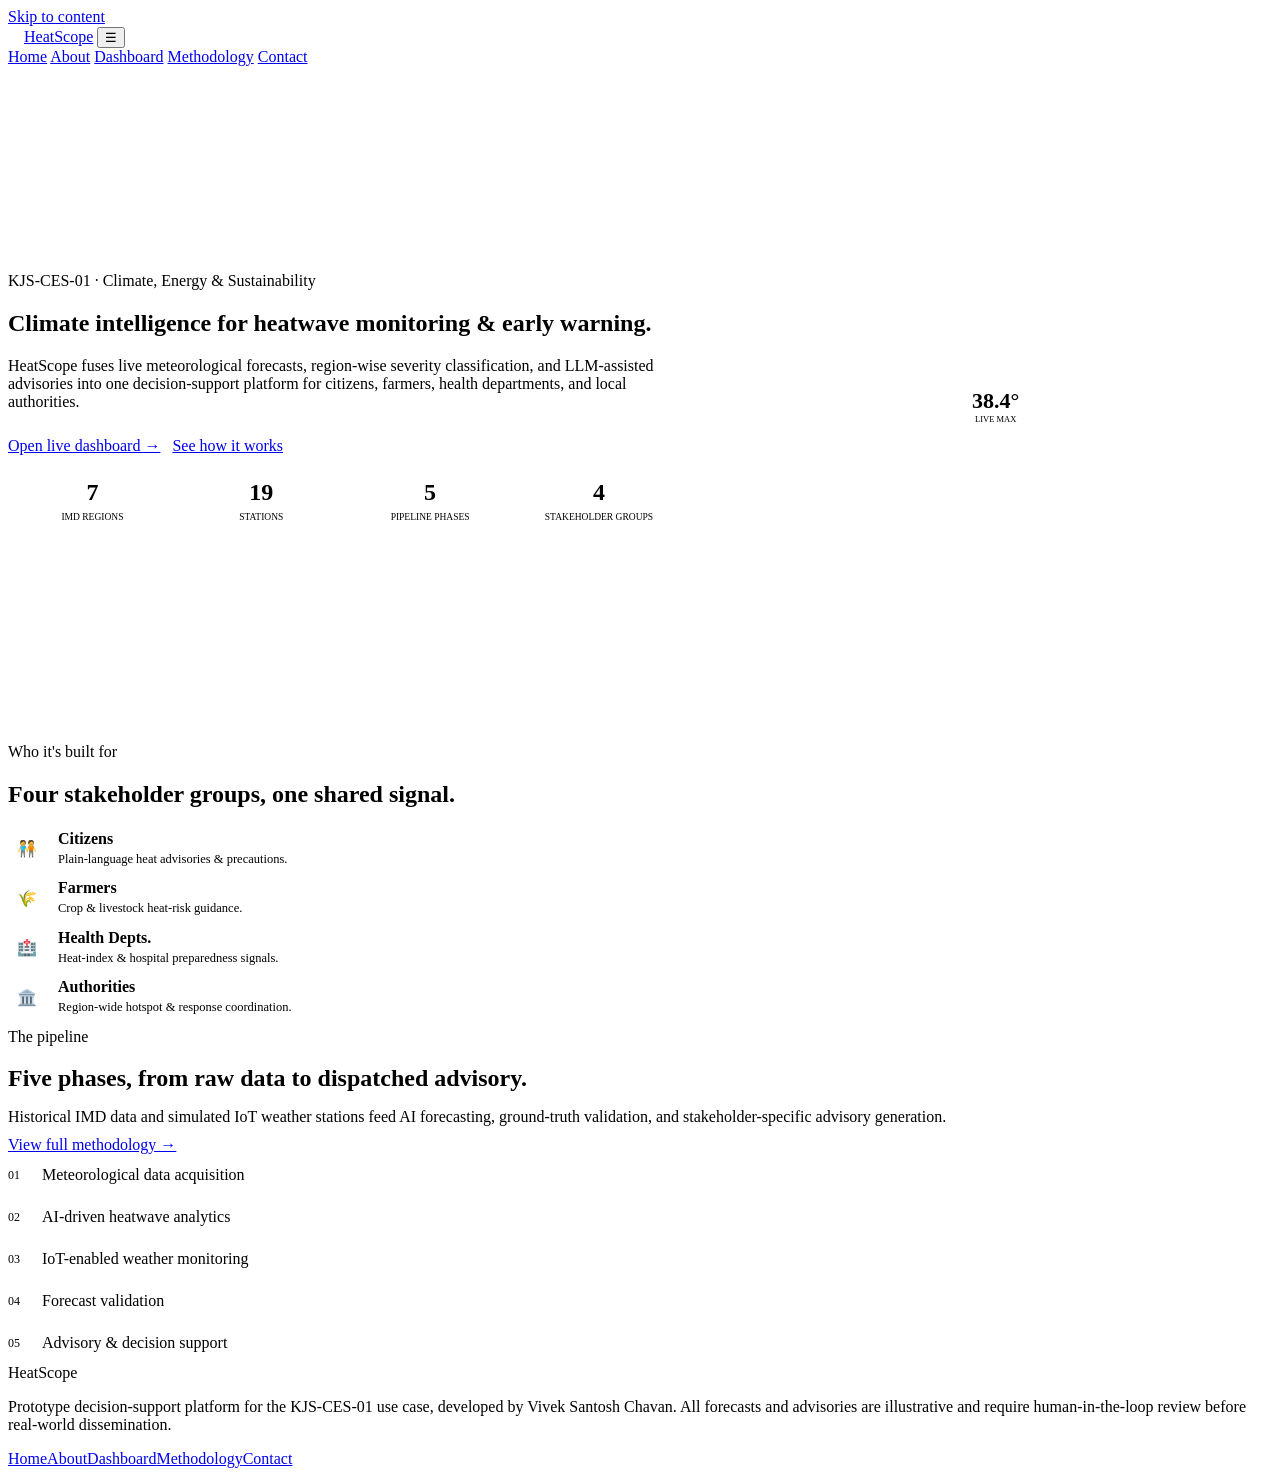
==== index.html @ 1d0b04e9 "Add files via upload" ====
<!DOCTYPE html>
<html lang="en">
<head>
<meta charset="UTF-8">
<meta name="viewport" content="width=device-width, initial-scale=1.0">
<title>HeatScope — Climate Intelligence for Heatwave Monitoring</title>
<meta name="description" content="HeatScope is a heatwave early-warning decision-support platform combining live meteorological data, regional severity classification, and LLM-assisted advisories.">
<link rel="preconnect" href="https://fonts.googleapis.com">
<link href="https://fonts.googleapis.com/css2?family=Sora:wght@500;600;700;800&family=Inter:wght@400;500;600&family=JetBrains+Mono:wght@400;500;600&display=swap" rel="stylesheet">
<link rel="stylesheet" href="assets/styles.css">
<style>
.hero{padding:64px 0 40px;display:grid;grid-template-columns:1.1fr .9fr;gap:36px;align-items:center;}
@media (max-width:900px){.hero{grid-template-columns:1fr;}}
.hero-cta{display:flex;gap:12px;margin-top:26px;flex-wrap:wrap;}
.hero-art{aspect-ratio:1/1;border-radius:22px;background:linear-gradient(160deg,var(--panel-2),var(--panel));border:1px solid var(--border-soft);position:relative;overflow:hidden;display:flex;align-items:center;justify-content:center;}
.hero-art .ring{position:absolute;border-radius:50%;border:1px solid rgba(255,255,255,.06);}
.hero-art .r1{width:86%;height:86%;}
.hero-art .r2{width:62%;height:62%;}
.hero-art .core{width:120px;height:120px;border-radius:50%;background:conic-gradient(var(--magma) 0 62%, rgba(255,255,255,.06) 0);display:flex;align-items:center;justify-content:center;}
.hero-art .core-inner{width:88px;height:88px;border-radius:50%;background:var(--panel-2);display:flex;flex-direction:column;align-items:center;justify-content:center;font-family:var(--disp);}
.hero-art .core-inner b{font-size:22px;}
.hero-art .core-inner span{font-family:var(--mono);font-size:8.5px;color:var(--text-faint);text-transform:uppercase;}
.stat-strip{display:flex;gap:0;border:1px solid var(--border-soft);border-radius:14px;overflow:hidden;margin-top:8px;}
.stat{flex:1;padding:16px;text-align:center;border-right:1px solid var(--border-soft);}
.stat:last-child{border-right:none;}
.stat b{display:block;font-family:var(--disp);font-size:24px;}
.stat span{font-family:var(--mono);font-size:9.5px;color:var(--text-faint);text-transform:uppercase;}
.stake-card{display:flex;gap:12px;align-items:flex-start;}
.stake-card .ic{width:38px;height:38px;border-radius:10px;background:var(--panel-2);display:flex;align-items:center;justify-content:center;flex-shrink:0;}
.phase-mini{display:flex;align-items:center;gap:10px;padding:12px 0;border-bottom:1px solid var(--border-soft);}
.phase-mini:last-child{border-bottom:none;}
.phase-mini .num{font-family:var(--mono);color:var(--plasma);font-size:12px;width:24px;flex-shrink:0;}
</style>
</head>
<body>
<a class="skip-link" href="#main">Skip to content</a>
<nav class="topnav">
  <div class="nav-inner">
    <a class="nav-brand" href="index.html"><span class="nav-mark"><svg width="16" height="16" viewBox="0 0 24 24" fill="none"><path d="M12 2v6M12 16v6M4.2 4.2l4.2 4.2M15.6 15.6l4.2 4.2M2 12h6M16 12h6M4.2 19.8l4.2-4.2M15.6 8.4l4.2-4.2" stroke="#fff" stroke-width="1.8" stroke-linecap="round"/><circle cx="12" cy="12" r="3.4" fill="#fff"/></svg></span>HeatScope</a>
    <button class="nav-toggle" id="navToggle" aria-label="Toggle menu" aria-expanded="false">☰</button>
    <div class="nav-links" id="navLinks">
      <a href="index.html" class="active">Home</a>
      <a href="about.html">About</a>
      <a href="dashboard.html">Dashboard</a>
      <a href="methodology.html">Methodology</a>
      <a href="contact.html">Contact</a>
    </div>
  </div>
</nav>

<main id="main">
  <div class="shell">
    <section class="hero">
      <div>
        <div class="eyebrow">KJS-CES-01 · Climate, Energy &amp; Sustainability</div>
        <h1 class="h1">Climate intelligence for heatwave monitoring &amp; early warning.</h1>
        <p class="lead">HeatScope fuses live meteorological forecasts, region-wise severity classification, and LLM-assisted advisories into one decision-support platform for citizens, farmers, health departments, and local authorities.</p>
        <div class="hero-cta">
          <a class="btn btn-primary" href="dashboard.html">Open live dashboard →</a>
          <a class="btn btn-ghost" href="methodology.html">See how it works</a>
        </div>
        <div class="stat-strip">
          <div class="stat"><b>7</b><span>IMD regions</span></div>
          <div class="stat"><b>19</b><span>stations</span></div>
          <div class="stat"><b>5</b><span>pipeline phases</span></div>
          <div class="stat"><b>4</b><span>stakeholder groups</span></div>
        </div>
      </div>
      <div class="hero-art">
        <div class="ring r1"></div><div class="ring r2"></div>
        <div class="core"><div class="core-inner"><b>38.4°</b><span>live max</span></div></div>
      </div>
    </section>

    <section class="section" style="padding-top:20px;">
      <div class="eyebrow">Who it's built for</div>
      <h2 class="h2" style="margin-bottom:22px;">Four stakeholder groups, one shared signal.</h2>
      <div class="grid-4">
        <div class="card stake-card"><div class="ic">🧑‍🤝‍🧑</div><div><b>Citizens</b><p class="muted" style="font-size:12.5px;margin-top:4px;">Plain-language heat advisories &amp; precautions.</p></div></div>
        <div class="card stake-card"><div class="ic">🌾</div><div><b>Farmers</b><p class="muted" style="font-size:12.5px;margin-top:4px;">Crop &amp; livestock heat-risk guidance.</p></div></div>
        <div class="card stake-card"><div class="ic">🏥</div><div><b>Health Depts.</b><p class="muted" style="font-size:12.5px;margin-top:4px;">Heat-index &amp; hospital preparedness signals.</p></div></div>
        <div class="card stake-card"><div class="ic">🏛️</div><div><b>Authorities</b><p class="muted" style="font-size:12.5px;margin-top:4px;">Region-wide hotspot &amp; response coordination.</p></div></div>
      </div>
    </section>

    <section class="section" style="padding-top:0;">
      <div class="grid-2" style="align-items:center;">
        <div>
          <div class="eyebrow">The pipeline</div>
          <h2 class="h2" style="margin-bottom:14px;">Five phases, from raw data to dispatched advisory.</h2>
          <p class="lead" style="margin-bottom:10px;">Historical IMD data and simulated IoT weather stations feed AI forecasting, ground-truth validation, and stakeholder-specific advisory generation.</p>
          <a class="btn btn-ghost" href="methodology.html">View full methodology →</a>
        </div>
        <div class="card">
          <div class="phase-mini"><span class="num">01</span>Meteorological data acquisition</div>
          <div class="phase-mini"><span class="num">02</span>AI-driven heatwave analytics</div>
          <div class="phase-mini"><span class="num">03</span>IoT-enabled weather monitoring</div>
          <div class="phase-mini"><span class="num">04</span>Forecast validation</div>
          <div class="phase-mini"><span class="num">05</span>Advisory &amp; decision support</div>
        </div>
      </div>
    </section>
  </div>
</main>

<footer>
  <div class="foot-inner">
    <div>
      <div class="nav-brand" style="margin-bottom:8px;">HeatScope</div>
      <p>Prototype decision-support platform for the KJS-CES-01 use case, developed by Vivek Santosh Chavan. All forecasts and advisories are illustrative and require human-in-the-loop review before real-world dissemination.</p>
    </div>
    <div class="foot-links">
      <a href="index.html">Home</a><a href="about.html">About</a><a href="dashboard.html">Dashboard</a><a href="methodology.html">Methodology</a><a href="contact.html">Contact</a>
    </div>
  </div>
</footer>
<script src="assets/nav.js"></script>
</body>
</html>
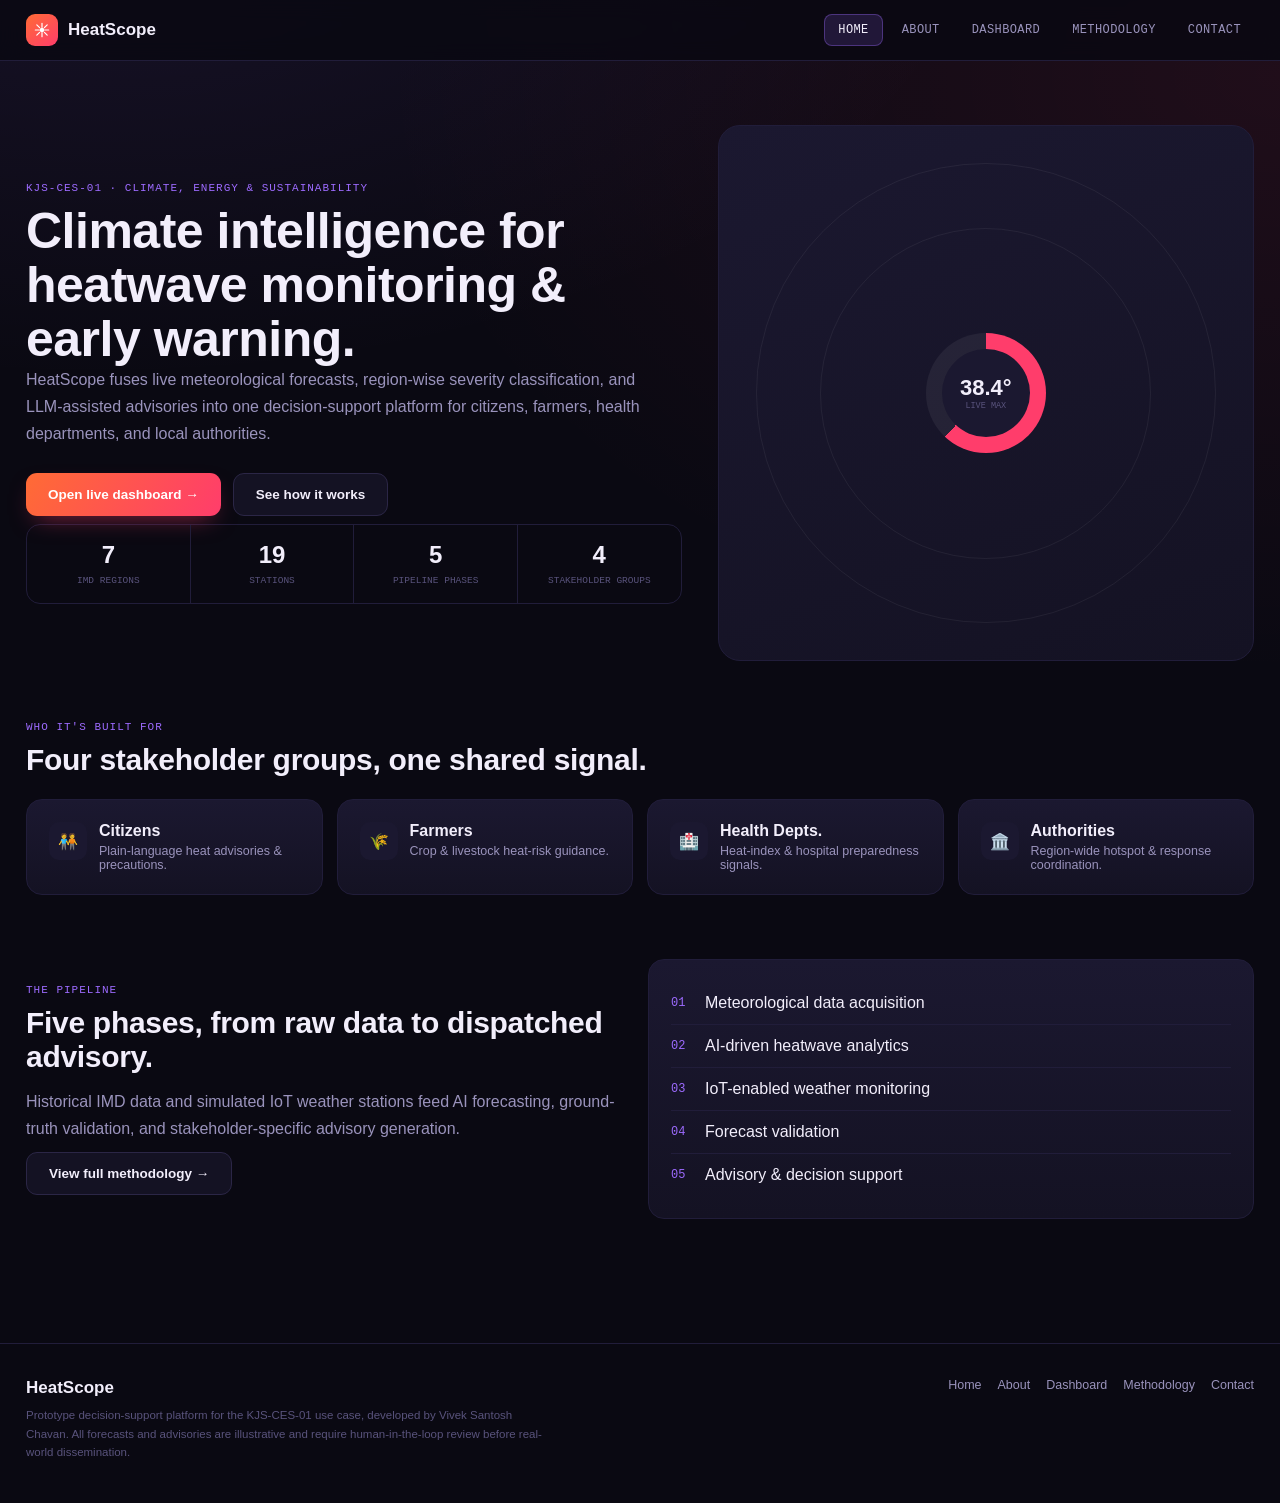
==== commit 86f83d39: "Update index.html" ====
--- a/index.html
+++ b/index.html
@@ -1,13 +1,22 @@
 <!DOCTYPE html>
 <html lang="en">
 <head>
+  <!-- Google tag (gtag.js) -->
+<script async src="https://www.googletagmanager.com/gtag/js?id=G-BLM8X8SQ09"></script>
+<script>
+  window.dataLayer = window.dataLayer || [];
+  function gtag(){dataLayer.push(arguments);}
+  gtag('js', new Date());
+
+  gtag('config', 'G-BLM8X8SQ09');
+</script>
 <meta charset="UTF-8">
 <meta name="viewport" content="width=device-width, initial-scale=1.0">
 <title>HeatScope — Climate Intelligence for Heatwave Monitoring</title>
 <meta name="description" content="HeatScope is a heatwave early-warning decision-support platform combining live meteorological data, regional severity classification, and LLM-assisted advisories.">
 <link rel="preconnect" href="https://fonts.googleapis.com">
 <link href="https://fonts.googleapis.com/css2?family=Sora:wght@500;600;700;800&family=Inter:wght@400;500;600&family=JetBrains+Mono:wght@400;500;600&display=swap" rel="stylesheet">
-<link rel="stylesheet" href="assets/styles.css">
+<link rel="stylesheet" href="styles.css">
 <style>
 .hero{padding:64px 0 40px;display:grid;grid-template-columns:1.1fr .9fr;gap:36px;align-items:center;}
 @media (max-width:900px){.hero{grid-template-columns:1fr;}}
@@ -114,6 +123,6 @@
     </div>
   </div>
 </footer>
-<script src="assets/nav.js"></script>
+<script src="nav.js"></script>
 </body>
 </html>
--- a/styles.css
+++ b/styles.css
@@ -0,0 +1,86 @@
+/* ===== HeatScope shared site styles ===== */
+:root{
+  --bg:#0A0912; --panel:#141223; --panel-2:#1B1830; --border:#2B2646; --border-soft:#211D3A;
+  --text:#F2EEFB; --text-dim:#9A93BC; --text-faint:#59537C;
+  --ember:#FF6B35; --magma:#FF3D6B; --watch:#FFB020; --good:#33DE9B; --cool:#4EA1FF; --plasma:#9D6BFF;
+  --radius:16px; --disp:'Sora',sans-serif; --sans:'Inter',sans-serif; --mono:'JetBrains Mono',monospace;
+}
+*{box-sizing:border-box;margin:0;padding:0;}
+html{scroll-behavior:smooth;}
+body{
+  background:
+    radial-gradient(ellipse 900px 500px at 8% -8%, rgba(157,107,255,.10), transparent),
+    radial-gradient(ellipse 900px 600px at 100% 5%, rgba(255,61,107,.09), transparent), var(--bg);
+  color:var(--text); font-family:var(--sans); min-height:100vh;
+}
+::selection{background:var(--plasma);color:#fff;}
+a{color:inherit;text-decoration:none;}
+button{font-family:inherit;cursor:pointer;}
+:focus-visible{outline:2px solid var(--plasma);outline-offset:2px;}
+img{max-width:100%;display:block;}
+.shell{max-width:1280px;margin:0 auto;padding:0 26px;}
+
+/* ===== Nav ===== */
+.topnav{position:sticky;top:0;z-index:50;background:rgba(10,9,18,.85);backdrop-filter:blur(10px);border-bottom:1px solid var(--border-soft);}
+.nav-inner{max-width:1280px;margin:0 auto;padding:14px 26px;display:flex;align-items:center;justify-content:space-between;gap:20px;}
+.nav-brand{display:flex;align-items:center;gap:10px;font-family:var(--disp);font-weight:800;font-size:17px;flex-shrink:0;}
+.nav-mark{width:32px;height:32px;border-radius:9px;background:linear-gradient(140deg,var(--ember),var(--magma));display:flex;align-items:center;justify-content:center;flex-shrink:0;}
+.nav-links{display:flex;gap:6px;align-items:center;}
+.nav-links a{font-family:var(--mono);font-size:12px;text-transform:uppercase;letter-spacing:.4px;color:var(--text-dim);padding:8px 13px;border-radius:8px;transition:.15s;}
+.nav-links a:hover{color:var(--text);background:rgba(255,255,255,.04);}
+.nav-links a.active{color:var(--text);background:rgba(157,107,255,.16);border:1px solid rgba(157,107,255,.35);}
+.nav-toggle{display:none;background:none;border:1px solid var(--border-soft);border-radius:8px;color:var(--text);width:38px;height:38px;font-size:18px;}
+@media (max-width:820px){
+  .nav-toggle{display:block;}
+  .nav-links{position:absolute;top:100%;left:0;right:0;background:var(--panel);border-bottom:1px solid var(--border-soft);flex-direction:column;align-items:stretch;gap:2px;padding:10px;display:none;}
+  .nav-links.open{display:flex;}
+  .nav-links a{padding:12px 14px;}
+}
+
+/* ===== Buttons ===== */
+.btn{display:inline-flex;align-items:center;justify-content:center;gap:8px;padding:13px 22px;border-radius:11px;border:none;font-weight:700;font-size:13.5px;font-family:var(--sans);transition:transform .12s,box-shadow .12s;}
+.btn:hover{transform:translateY(-1px);}
+.btn-primary{background:linear-gradient(120deg,var(--ember),var(--magma));color:#fff;box-shadow:0 10px 24px -10px rgba(255,61,107,.55);}
+.btn-ghost{background:var(--panel);border:1px solid var(--border);color:var(--text);}
+.btn-ghost:hover{border-color:var(--plasma);}
+.btn-block{width:100%;}
+
+/* ===== Cards / sections ===== */
+.card{background:linear-gradient(180deg,var(--panel-2),var(--panel));border:1px solid var(--border-soft);border-radius:var(--radius);padding:22px;}
+.section{padding:64px 0;}
+.eyebrow{font-family:var(--mono);font-size:11px;text-transform:uppercase;letter-spacing:1px;color:var(--plasma);margin-bottom:10px;}
+.h1{font-family:var(--disp);font-weight:800;font-size:clamp(30px,5vw,50px);line-height:1.08;letter-spacing:-.5px;}
+.h2{font-family:var(--disp);font-weight:700;font-size:clamp(22px,3vw,30px);letter-spacing:-.3px;}
+.lead{color:var(--text-dim);font-size:16px;line-height:1.7;max-width:620px;}
+.muted{color:var(--text-dim);}
+.grid-2{display:grid;grid-template-columns:1fr 1fr;gap:16px;}
+.grid-3{display:grid;grid-template-columns:repeat(3,1fr);gap:16px;}
+.grid-4{display:grid;grid-template-columns:repeat(4,1fr);gap:14px;}
+@media (max-width:900px){.grid-3,.grid-4{grid-template-columns:repeat(2,1fr);}}
+@media (max-width:600px){.grid-2,.grid-3,.grid-4{grid-template-columns:1fr;}}
+
+/* ===== Footer ===== */
+footer{border-top:1px solid var(--border-soft);margin-top:60px;padding:34px 0 40px;}
+.foot-inner{max-width:1280px;margin:0 auto;padding:0 26px;display:flex;justify-content:space-between;gap:24px;flex-wrap:wrap;}
+.foot-links{display:flex;gap:16px;flex-wrap:wrap;}
+.foot-links a{font-size:12.5px;color:var(--text-dim);}
+.foot-links a:hover{color:var(--plasma);}
+footer p{font-size:11.5px;color:var(--text-faint);max-width:520px;line-height:1.6;}
+
+/* ===== Forms ===== */
+.field{margin-bottom:16px;}
+.field label{display:block;font-family:var(--mono);font-size:10.5px;text-transform:uppercase;letter-spacing:.5px;color:var(--text-faint);margin-bottom:7px;}
+.field input,.field select,.field textarea{
+  width:100%;padding:11px 13px;border-radius:9px;background:var(--panel);border:1px solid var(--border-soft);color:var(--text);font-family:var(--sans);font-size:13.5px;
+}
+.field input:focus,.field select:focus,.field textarea:focus{outline:none;border-color:var(--plasma);}
+.field .err{color:var(--magma);font-size:11px;margin-top:5px;display:none;font-family:var(--mono);}
+.field.invalid input,.field.invalid select,.field.invalid textarea{border-color:var(--magma);}
+.field.invalid .err{display:block;}
+.form-success{background:rgba(51,222,155,.09);border:1px solid rgba(51,222,155,.35);color:var(--good);padding:14px 16px;border-radius:10px;font-size:13px;display:none;}
+.form-success.show{display:block;}
+
+/* Skip link */
+.skip-link{position:absolute;left:-999px;top:0;background:var(--plasma);color:#fff;padding:10px 14px;border-radius:8px;z-index:200;}
+.skip-link:focus{left:14px;top:14px;}
+
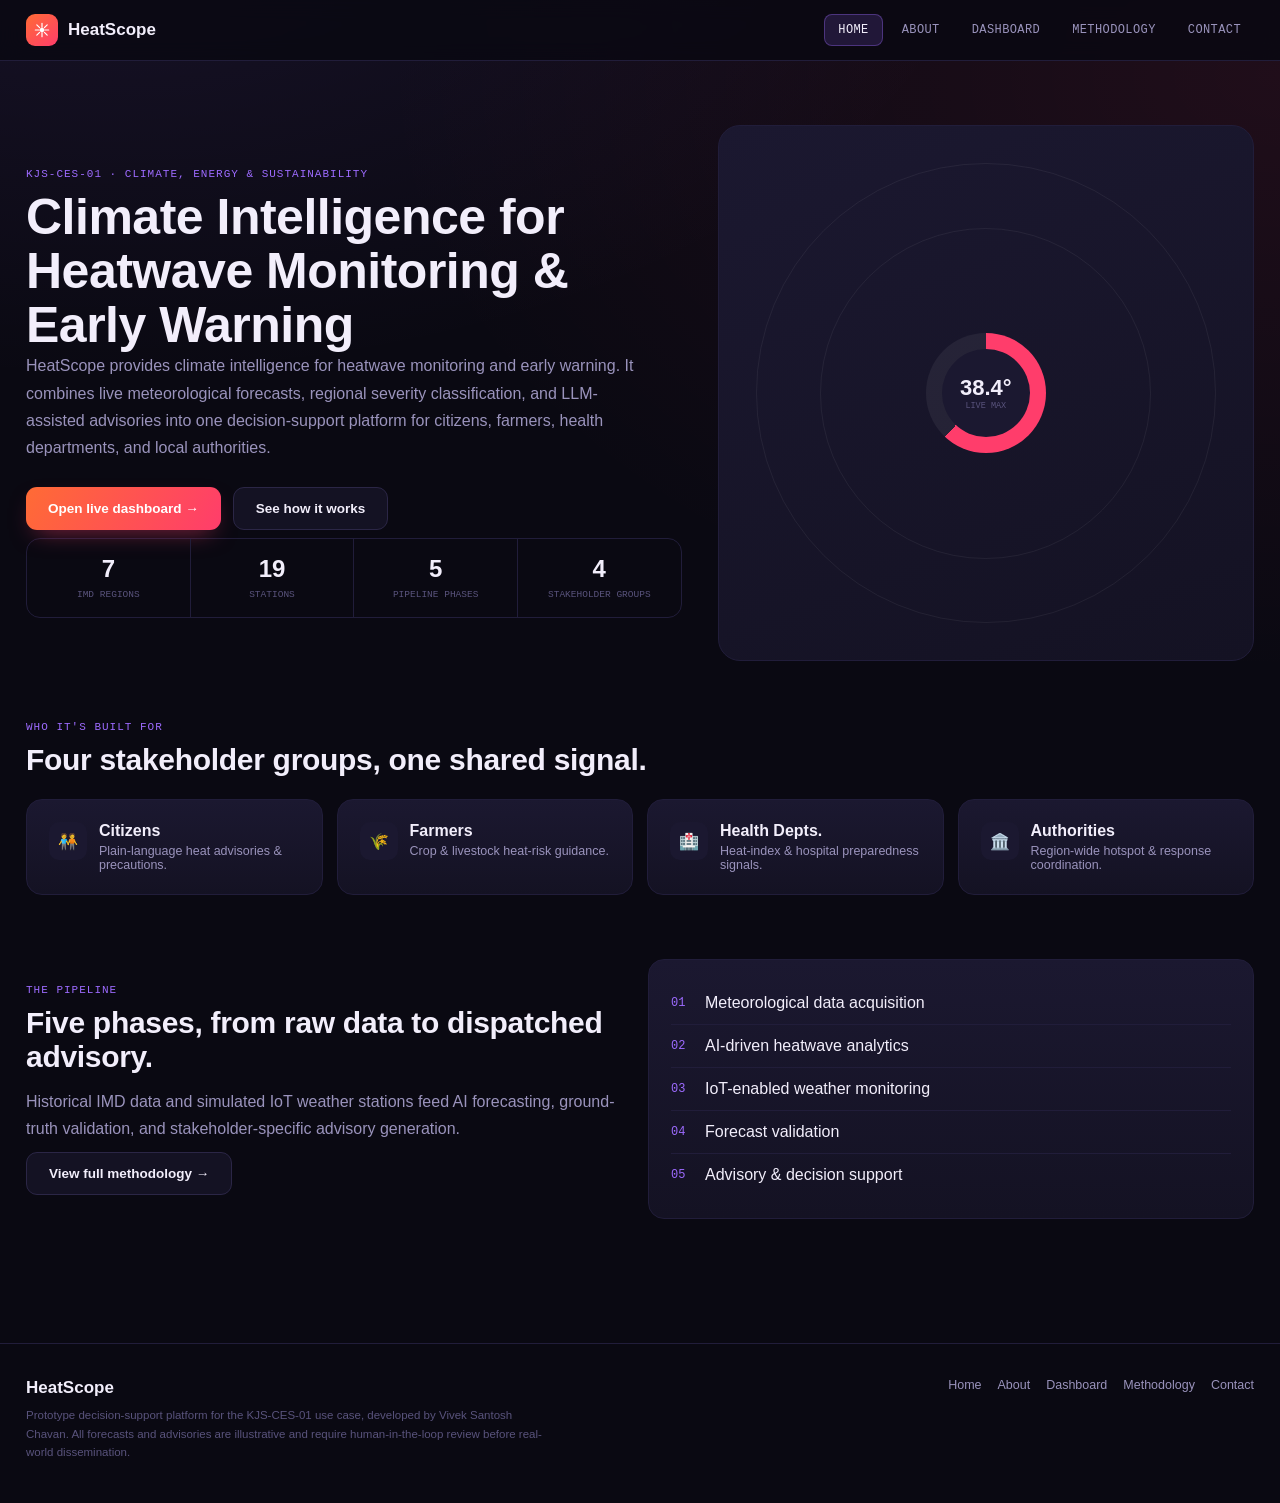
==== commit 5481c34d: "Update index.html" ====
--- a/index.html
+++ b/index.html
@@ -1,6 +1,7 @@
 <!DOCTYPE html>
 <html lang="en">
 <head>
+  
   <!-- Google tag (gtag.js) -->
 <script async src="https://www.googletagmanager.com/gtag/js?id=G-BLM8X8SQ09"></script>
 <script>
@@ -13,7 +14,7 @@
 <meta charset="UTF-8">
 <meta name="viewport" content="width=device-width, initial-scale=1.0">
 <title>HeatScope — Climate Intelligence for Heatwave Monitoring</title>
-<meta name="description" content="HeatScope is a heatwave early-warning decision-support platform combining live meteorological data, regional severity classification, and LLM-assisted advisories.">
+<meta name="description" content="HeatScope provides heatwave monitoring, severity classification, and early-warning advisories.">
 <link rel="preconnect" href="https://fonts.googleapis.com">
 <link href="https://fonts.googleapis.com/css2?family=Sora:wght@500;600;700;800&family=Inter:wght@400;500;600&family=JetBrains+Mono:wght@400;500;600&display=swap" rel="stylesheet">
 <link rel="stylesheet" href="styles.css">
@@ -62,8 +63,13 @@
     <section class="hero">
       <div>
         <div class="eyebrow">KJS-CES-01 · Climate, Energy &amp; Sustainability</div>
-        <h1 class="h1">Climate intelligence for heatwave monitoring &amp; early warning.</h1>
-        <p class="lead">HeatScope fuses live meteorological forecasts, region-wise severity classification, and LLM-assisted advisories into one decision-support platform for citizens, farmers, health departments, and local authorities.</p>
+        <h1 class="h1">Climate Intelligence for Heatwave Monitoring &amp; Early Warning</h1>
+       <p class="lead">
+  HeatScope provides climate intelligence for heatwave monitoring and early warning.
+  It combines live meteorological forecasts, regional severity classification,
+  and LLM-assisted advisories into one decision-support platform for citizens,
+  farmers, health departments, and local authorities.
+</p>
         <div class="hero-cta">
           <a class="btn btn-primary" href="dashboard.html">Open live dashboard →</a>
           <a class="btn btn-ghost" href="methodology.html">See how it works</a>
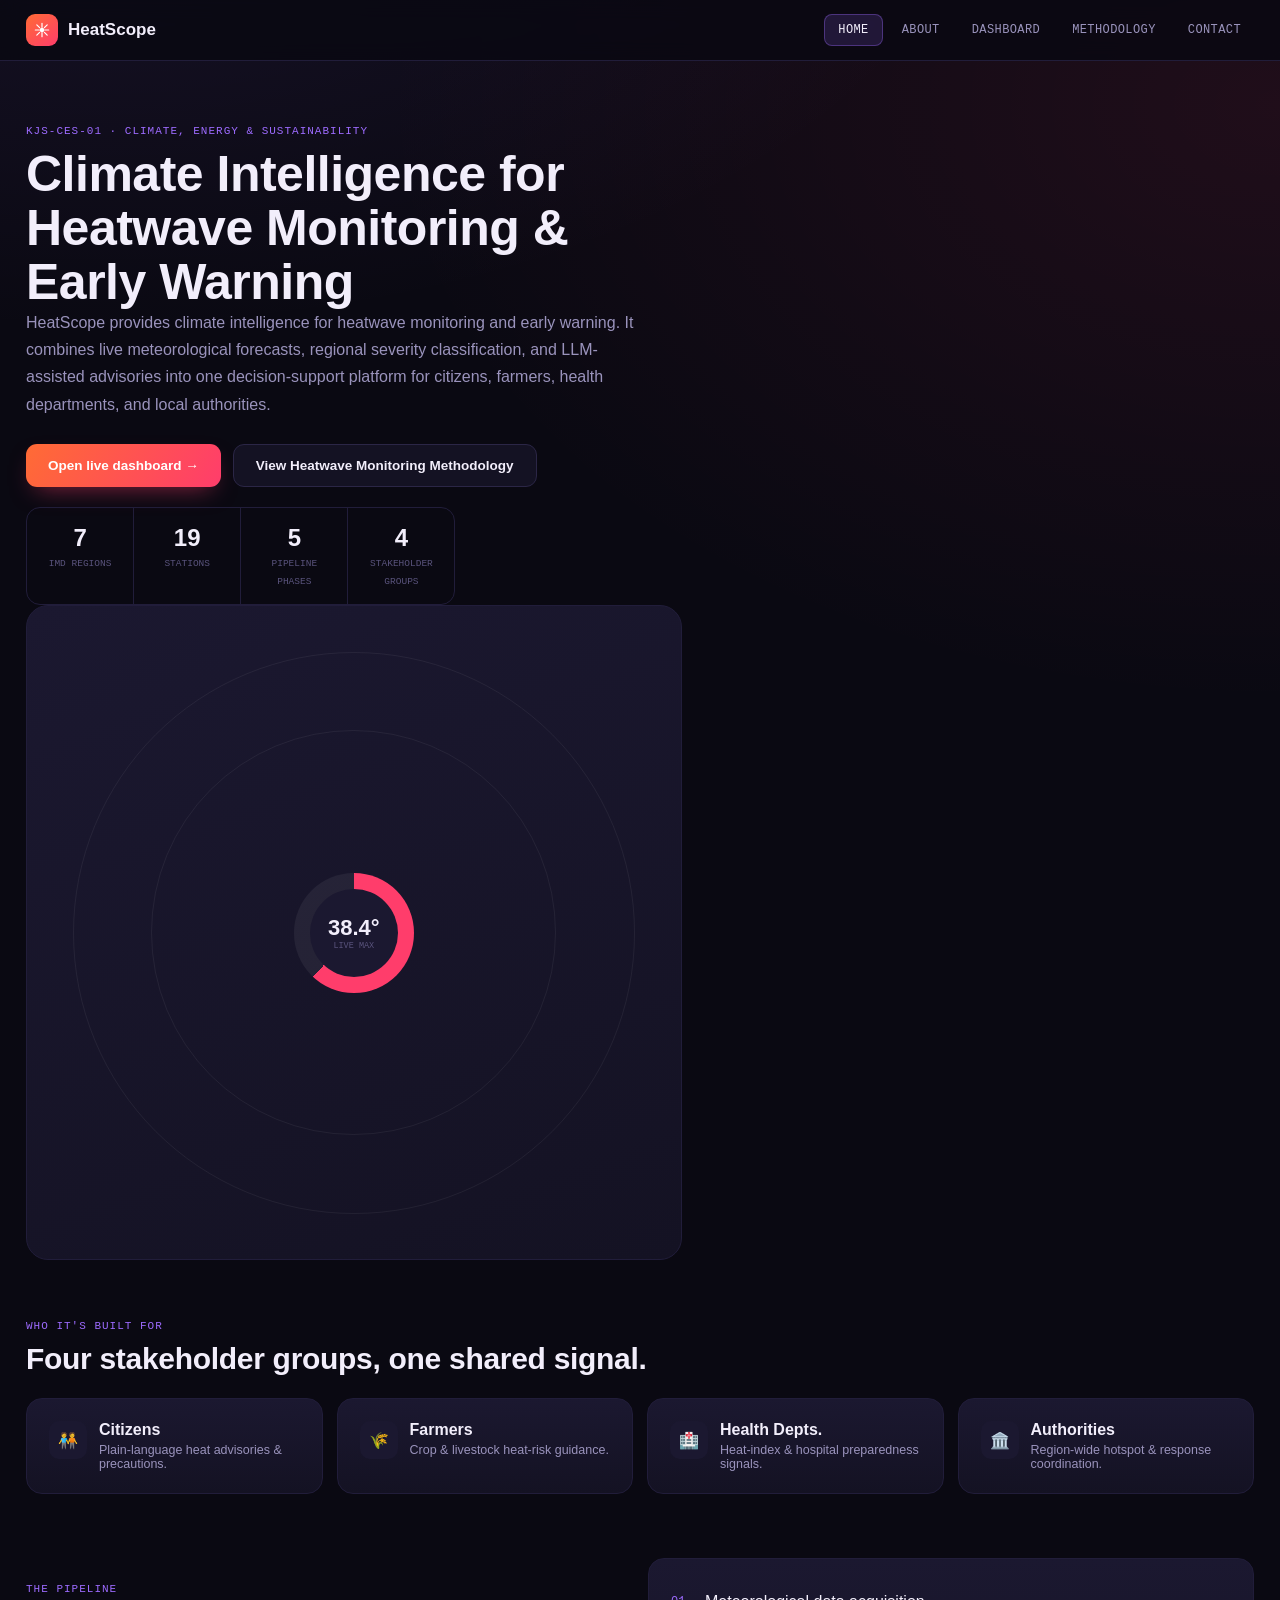
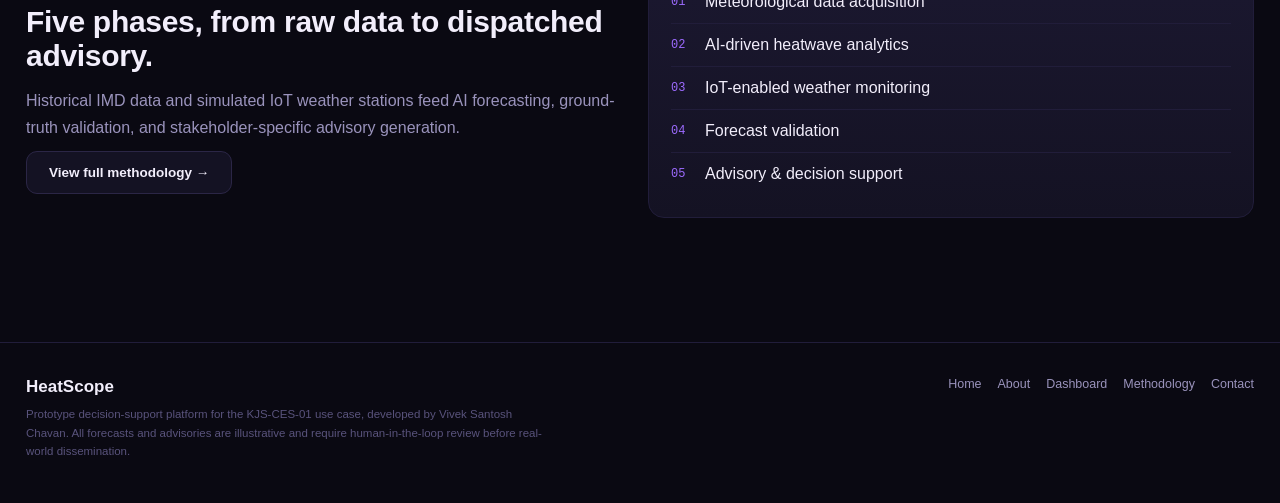
==== commit 782ec94d: "Update index.html" ====
--- a/index.html
+++ b/index.html
@@ -15,6 +15,7 @@
 <meta name="viewport" content="width=device-width, initial-scale=1.0">
 <title>HeatScope — Climate Intelligence for Heatwave Monitoring</title>
 <meta name="description" content="HeatScope provides heatwave monitoring, severity classification, and early-warning advisories.">
+<link rel="icon" href="favicon.ico">
 <link rel="preconnect" href="https://fonts.googleapis.com">
 <link href="https://fonts.googleapis.com/css2?family=Sora:wght@500;600;700;800&family=Inter:wght@400;500;600&family=JetBrains+Mono:wght@400;500;600&display=swap" rel="stylesheet">
 <link rel="stylesheet" href="styles.css">
@@ -72,8 +73,9 @@
 </p>
         <div class="hero-cta">
           <a class="btn btn-primary" href="dashboard.html">Open live dashboard →</a>
-          <a class="btn btn-ghost" href="methodology.html">See how it works</a>
-        </div>
+          <a class="btn btn-ghost" href="methodology.html">
+  View Heatwave Monitoring Methodology
+</a>
         <div class="stat-strip">
           <div class="stat"><b>7</b><span>IMD regions</span></div>
           <div class="stat"><b>19</b><span>stations</span></div>
